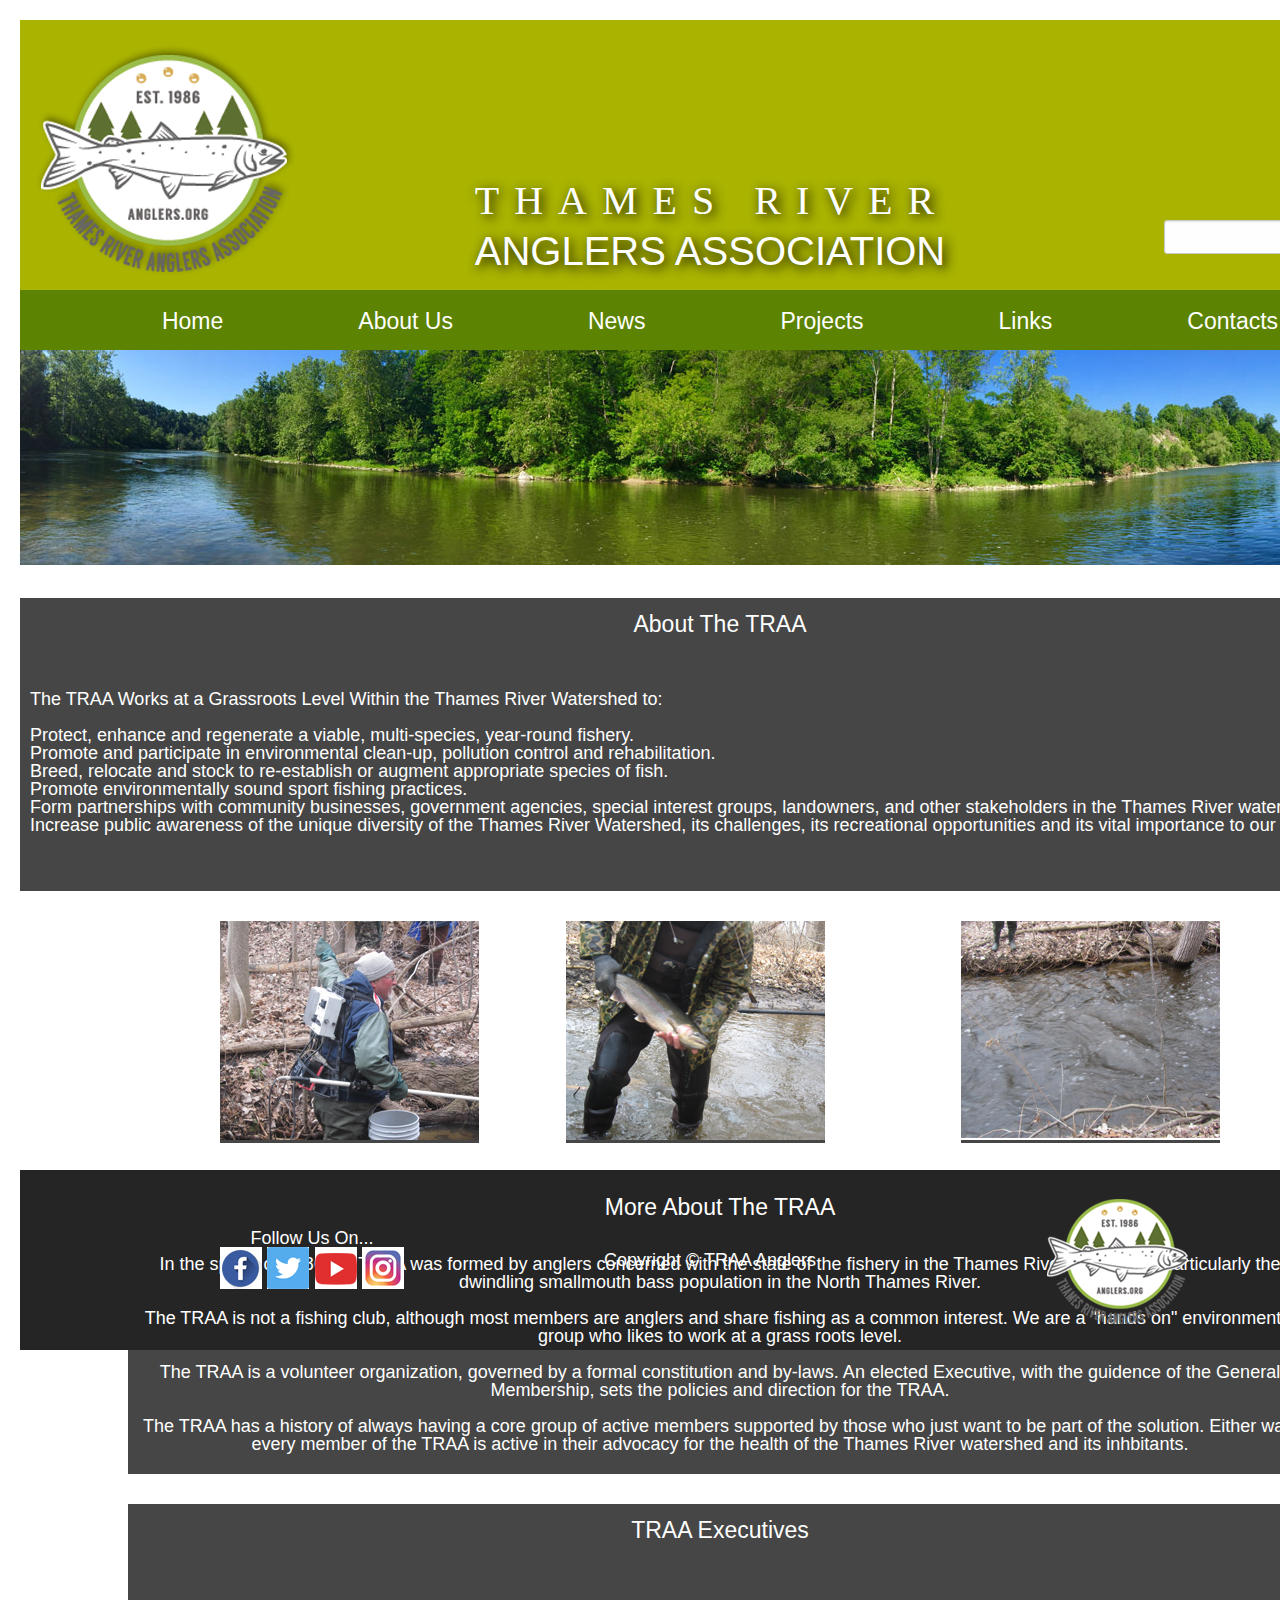
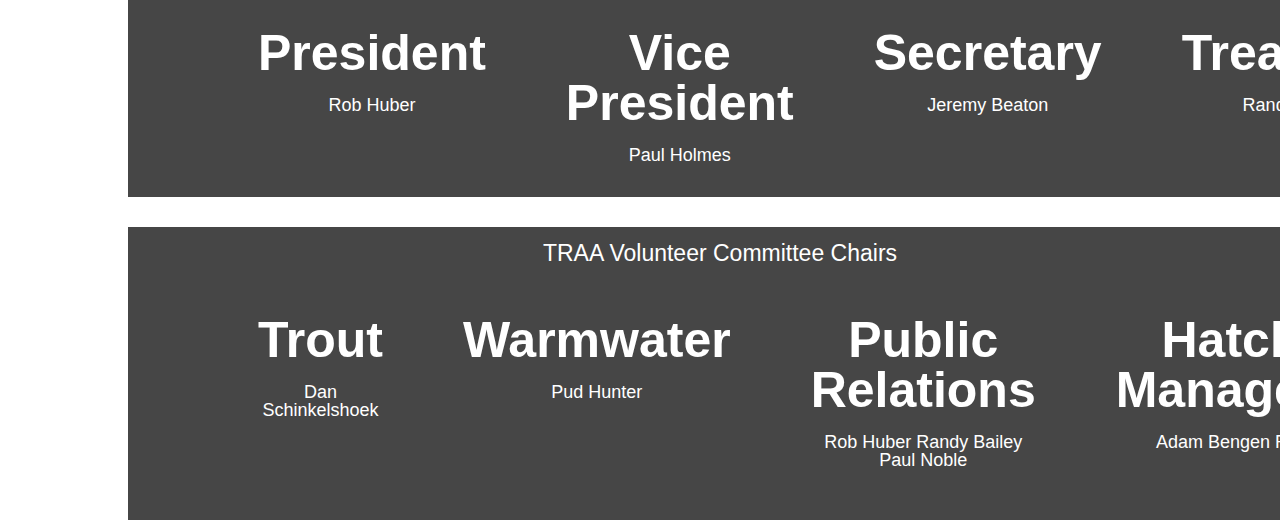
==== about.html @ a052905a "git commit" ====
<!DOCTYPE html>
<html lang="en">
<head>
	<meta charset="utf-8">
	<title>THAMES RIVER ANGLERS ASSOCIATION</title>
	<link rel="stylesheet" type="text/css" href="css/reset.css">
	<link rel="stylesheet" type="text/css" href="css/main.css">
</head>
<body>
	<h1 class="hidden">TRAA</h1>
	<div id="container">
		<header id="mainHeader">		  
			<div id="logoHeader">
				<img src="images/logo.png" alt="logo">
			</div><!-- end logoHeader -->
			<div id="titleBar">
				<h2><space class="thames">THAMES RIVER</space> <br> ANGLERS ASSOCIATION</h2>
			</div><!-- end logoHeader -->
			<form id="searchForm" action="search.php" method="get">
              <div id="searchCon">
                <input type="text">
                <input type="submit" value="search">
              </div>
            </form>          			
		</header><!-- end mainHeader -->

		<nav id="mainNav">
				<ul>
					<li><a href="index.html">Home</a></li>
					<li><a href="about.html">About Us</a></li>
					<li><a href="news.html">News</a></li>
					<li><a href="projects.html">Projects</a></li>
					<li><a href="links.html">Links</a></li>
					<li><a href="contact.html">Contacts</a></li>
				</ul>
			</nav><!-- end mainNav -->
			<div id="banner">
				<img src="images/banner.jpg" alt="banner">
			</div><!-- end banner -->

		<div id="about">
			<h2>About The TRAA</h2><br><br><br>
		    <p>The TRAA Works at a Grassroots Level Within the Thames River Watershed to:<br><br>

Protect, enhance and regenerate a viable, multi-species, year-round fishery.<br>
Promote and participate in environmental clean-up, pollution control and rehabilitation.<br>
Breed, relocate and stock to re-establish or augment appropriate species of fish.<br>
Promote environmentally sound sport fishing practices.<br>
Form partnerships with community businesses, government agencies, special interest groups, landowners, and other stakeholders in the Thames River watershed.<br>
Increase public awareness of the unique diversity of the Thames River Watershed, its challenges, its recreational opportunities and its vital importance to our community.</p>
		</div>

		<div id="photos">
			<section class="promoImg">
				<h2 class="hidden">Fish</h2>
				<img src="images/about1.jpg" alt="fish">
			</section>
			<section class="promoImg">
				<h2 class="hidden">Fish</h2>
				<img src="images/about2.jpg" alt="fish">
			</section>
			<section class="promoImgLast">
				<h2 class="hidden">Fish</h2>
				<img src="images/about3.jpg" alt="fish">
			</section>
		</div>

		<div id="moreAbout">
			<h2>More About The TRAA</h2><br><br>
			<p>In the spring of 1986 the TRAA was formed by anglers concerned with the state of the fishery in the Thames River watershed, particularly the dwindling smallmouth bass population in the North Thames River.<br><br>

The TRAA is not a fishing club, although most members are anglers and share fishing as a common interest. We are a "hands on" environmental group who likes to work at a grass roots level.<br><br>

The TRAA is a volunteer organization, governed by a formal constitution and by-laws. An elected Executive, with the guidence of the General Membership, sets the policies and direction for the TRAA.<br><br>

The TRAA has a history of always having a core group of active members supported by those who just want to be part of the solution. Either way, every member of the TRAA is active in their advocacy for the health of the Thames River watershed and its inhbitants.</p>
		</div>

		<div id="executives">
			<h2>TRAA Executives</h2><br><br>
			<section class="credentials">
				<h3 class="hidden">Executives Names</h3>
			<p><span>President</span><br><br>Rob Huber</p><br>
			<p><span>Vice President</span><br><br>Paul Holmes</p><br>
			<p><span>Secretary</span><br><br>Jeremy Beaton</p><br>
			<p><span>Treasurer</span><br><br>Randy Bailey</p><br>
			<p><span>Chairperson</span><br><br>Adam Bengen</p>
			</section>
		</div>

		<div id="volunteer">
			<h2>TRAA Volunteer Committee Chairs</h2>
			<section class="credentials">
				<h3 class="hidden">Volunteer Names</h3>
			<p><span>Trout</span><br><br>Dan Schinkelshoek</p><br>
			<p><span>Warmwater</span><br><br>Pud Hunter</p><br>
			<p><span>Public Relations</span><br><br>Rob Huber
Randy Bailey
Paul Noble</p><br>
			<p><span>Hatchery Management</span><br><br>Adam Bengen
Randy Bailey</p><br>
			<p><span>Habitat</span><br><br>Jeremy Beaton
Paul Holmes
Randy Bailey</p>
			</section>
		</div>

		

		    <div id="footer">
		    		<div id="follow"><p>Follow Us On...</p>
		    		<a href="#" class="icon"><img src="images/fb.jpg" alt="facebook"></a>
		    		<a href="#" class="icon"><img src="images/twitter.jpg" alt="twitter"></a>
		    		<a href="#" class="icon"><img src="images/youtube.jpg" alt="youtube"></a>
		    		<a href="#" class="icon"><img src="images/instagram.jpg" alt="instagram"></a>
		    	</div>
					<p>Copyright © TRAA Anglers</p>
				   <img src="images/footer logo.png" alt="logo footer">
		    </div>
	</div><!-- end container -->
<script src="js/main.js"></script>
</body>
</html>
---- css/main.css ----
@charset "utf-8";

.hidden{
	display: none;
}

p{
	text-align: center;
	font-weight: normal;	
	color: white;
	margin: 0 auto;
}

h2,h3{
	text-align: center;
	font-weight: normal;
	font-size: 23px;
    padding-top: 15px;	
	color: white;
	margin: 0 auto;
}
         
div,p,body,header,footer,section,article,nav{ 
	margin: 0; 
	padding: 0; 
}	

body {
	font-family: 'Arial', Helvetica, sans-serif;
	font-size: 18px;
	padding: 20px;
}


#container{
	width: 1400px;
	margin: 0 auto;
	
}

#mainHeader{
	display: flex;
	flex-direction: row;
	overflow: hidden;
	background-color: #a9b300;
}

#logoHeader{
	margin-top: 20px;
	width: 240px;	
	   
}

#titleBar{
	margin: 0 auto;
	margin-top: 140px;
}

#titleBar h2{
  color: white;
  text-shadow: 3px 3px 12px #000000;
  font-family: "Arial", Helvetica, sans-serif;
  font-size: 40px;
  line-height: 50px;  
  text-align: left;
}

.thames {
	letter-spacing: 15px;
	font-family: "Bradley Hand";
}


#searchForm
{
  margin-top: 200px;
}

#searchCon
{
  display: flex;
  flex-direction: row;
  justify-content: center;
}

#mainHeader input[type=text]
{
  display: block;
  width: 150px;
  height: 30px;
  border: 1px solid #cacaca;
  border-radius: 3px 0px 0px 3px;
  background-color: #fefefe;
  color: #0a0a0a;
  box-shadow: inset 0 1px 2px rgba(10,10,10,0.1);
}

#mainHeader input[type=submit]
{
  height: 35px;
  width: 100px;
  border-radius: 0px 3px 3px 0px;
  text-align: center;
  background-color: #8fa771;
  color: #fefefe;
  border: 0;
}

#Head{
	
}

#mainNav{
	width: 1400px;	
	display: flex;
	justify-content: space-evenly;
	background-color: #5c8301;	
	display: flex;
    margin-right: 20px;
    height: 40px;
    padding-top: 20px;
}

#mainNav ul {
	list-style-type: none;
	padding: 0;
	margin-left: 130px;
}

#mainNav ul li{
	display: inline; 
	margin-right: 130px;
}

#mainNav ul li a{
	font-size: 23px;
	color: #fff;
	text-decoration: none;
}

#mainNav ul li a:hover {
	background-color: #d5e9f2;
}

#banner{
      
}

#banner p{
	line-height: 215px;
}

#welcomeText{
	background-color: #5c8301;
	width: 1183px;
	height: 265px;	
	margin: 0 auto;    													                                                                                                                                                                               
	margin-top: 30px;
	margin-right: 108.5px;
	margin-left: 108.5px; 	
	text-align: center;
	margin-bottom: 30px;
}

#welcomeText h2{
	padding-top: 30px;
	font-weight: bold;
	font-size: 24px;
}

#welcomeText p{
	padding-top: 30px;
	line-height: 40px;
}

b{
	font-size: 22px;
}

#trout{
	margin-top: 30px;
	display: flex;
	flex-direction: row;
	justify-content: space-between;
}

#img{    
    margin-left: 20px;
}

#troutHatchery{
	background-color: #5c8301;
	width: 1050px;
	height: 291px;	
	margin-right: 34px;
}

#troutHatchery h2{
	background-color: #344903;
}

#troutHatchery p{
	margin-top: 10px;
	margin-left: 10px;
	margin-right: 10px;
	text-align: left;
	line-height: 30px;
}

#local {
	display: flex;
	flex-direction: column;
    margin-top: 30px;
	margin-right: 35px;
}

.localTitle{
	background-color: #276e78

}

#slides{
	display: flex;
	flex-direction: row;
	height: 491px;	
}

.melchersCon{
	background-color: #5f742e;

}

.guillevinCon{
	background-color: #508f8f;
	
}

.mumaCon{
	background-color: #999900;
		
}

.TryCon{
	background-color: #774a33;
	
}

.AnglingSportsCon{
	background-color: #573c8e;
	
}


#local p{
	margin-top: 20px;
	padding: 10px;
	text-align: left;
	line-height: 26px;
}


.image {
	text-align: center;
}


#announcements {
	display: flex;
	flex-direction: row;
	margin-right: 122px;
	margin-left: 122px;
	margin-top: 30px;
	height: 296px;
}

#membership{
	width: 537px;
	margin-right: 80px;
	background-color: #0076a3;
}

#announcements h2{
	line-height: 100px;
	background-color: #7e3b2e;
}

#announcements p{
	line-height: 30px;
	margin-top: 50px;
}

#membership p{
	line-height: 40px;
}

#fund{
	width: 537px;
	background-color: #0076a3;
}

span{
	font-size: 50px;
}


button{	
	margin-top: 7px;
	line-height: 30px;
	background-color: blue;
	color: white;
	border: none;
}

#footer{
	display: flex;
	align-items: center;
	justify-content: space-evenly;
	margin-top: 50px;
	background-color: #252525;
}



#about {
	width: 1400px;
	background-color: #464646;
	margin-top: 30px;
    height: 293px;
}

#about p{
     text-align: left;
     margin-left: 10px;
     margin-right: 10px;
}

#about h2{
     color: white;
     text-align: center;
     margin-top:30px;
     font-size: 23px;
}


#photos{
	margin-top: 30px;
	margin-right: 200px;
	margin-left: 113px;
}

.promoImg{
	width: 259px;
	background-color: #464646;
	float: left;
	margin-left: 87px;
}

.promoImgLast{
	width: 259px;
	background-color: #464646;
    float: right;
    }

.promoImg p{
	line-height: 219px;
}

.promoImgLast p{
	line-height: 219px;
}

#moreAbout {
	width: 1184px;
	height: 293px;
	background-color: #464646;
	margin-top: 290px;
    margin-right: 108px;
    margin-left: 108px;
}

#executives {
	width: 1184px;
	height: 293px;
	background-color: #464646;
	margin-top: 30px;
    margin-right: 108px;
    margin-left: 108px;
}

#executives p{
	text-align: center;
}

#volunteer {
	width: 1184px;
	height: 293px;
	background-color: #464646;
	margin-top: 30px;
    margin-right: 108px;
    margin-left: 108px;
    margin-bottom: -1000px;
}


span{
	font-weight: bold;
	
}

.credentials{
display: flex;
flex-direction: row;
margin: 50px;
padding-left: 80px;
}

.credentials p{
margin-right: 80px;
}

#projects{
	width: 1340px;
	background-color: #5c8301;
	height: 230px;
	margin: 0 auto;
	margin-top: 30px;
	margin-bottom: 30px;
}

#projects h2{
	margin-bottom: 30px;
	background-color: #344903;
}

#rows{
	width: 1340px;
	background-color: #5c8301;
	height: 450px;
	margin: 0 auto;
	display: flex;
	flex-direction: row;	
}

#rows h2{
background-color: #344903;
}

#rows p{
	text-align: left;
}

#projects p{
      margin: 20px;
      text-align: left;
      line-height: 26px;
}

.hands{
	font-weight: bold;
	font-style: italic;
}


.projLeft, .projRight{
	margin-bottom: 20px;
}

#contactBox{
	width: 1020px;
	height: 600px;
	background-color: #464646;
	margin: 0 auto;
	margin-top: 30px;
	margin-bottom: -1270px;
}

#contactForm{
display: flex;
	flex-direction: column;
	margin-top: 30px;
	margin-left: 250px;
}

label{
	color: white;
	font-size: 20px;
	margin-bottom: 10px;
}

input,textarea{
	width: 500px;
	margin-bottom: 20px;
}

input{
	line-height: 30px;
}

#submit
{
	background-color: blue;
	border: 1px solid #330500;
	width: 90px;
	height: 40px;
	font-size: 14px;
	display: block;
	text-align: center;
	margin-top: 5px;
	color: #FFF;
	padding-left: 10px;
	padding-right: 10px;
	padding-top: 5px;
	padding-bottom: 5px;
}

#news{
	width: 1340px;
	height: 1000px;
	margin: 0 auto;
	background-color: #464646;
	margin-top: 30px;
	margin-bottom: -1250px;
}

#links{
	width: 1340px;
	height: 1000px;
	margin: 0 auto;
	background-color: #464646;
	margin-top: 30px;
	margin-bottom: -1250px;
}

#links p{
	line-height: 20px;
}

#links h3{
	padding: 20px;
	text-align: left;
}

#links p{
	text-align: left;
	padding: 20px;	
}

.links{
	color: pink;
}

#news p{
	line-height: 22px;
	text-align: left;
	padding: 20px;
}

#news h3{
	margin-top: 10px;
}
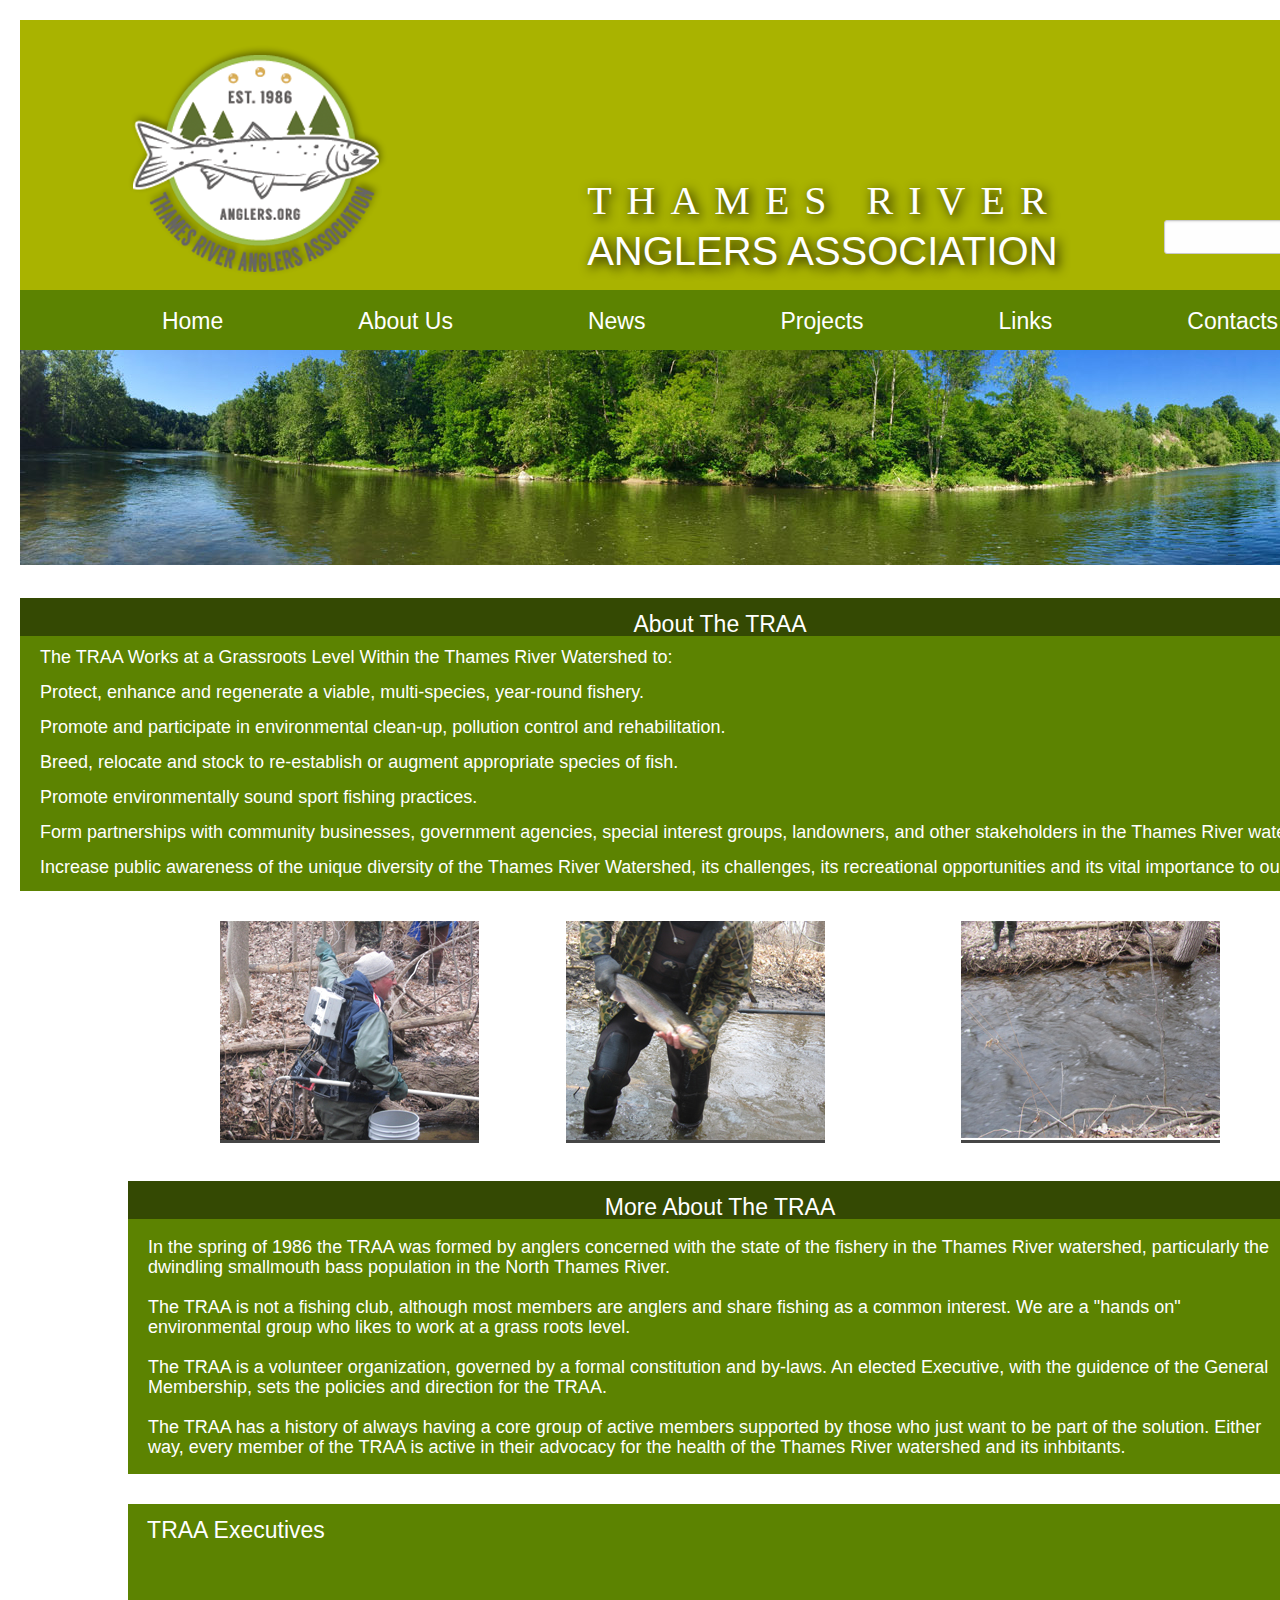
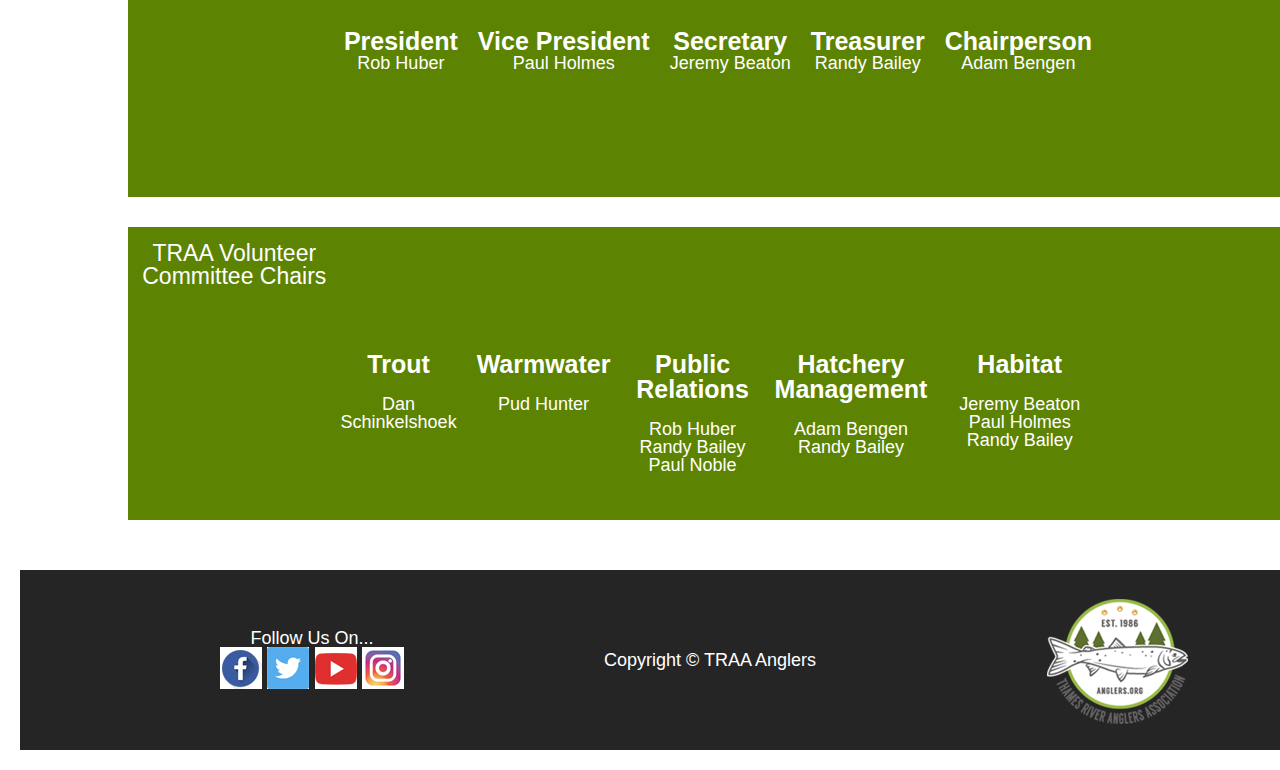
==== commit df04065b: "git commit" ====
--- a/about.html
+++ b/about.html
@@ -40,8 +40,7 @@
 
 		<div id="about">
 			<h2>About The TRAA</h2><br><br><br>
-		    <p>The TRAA Works at a Grassroots Level Within the Thames River Watershed to:<br><br>
-
+		    <p>The TRAA Works at a Grassroots Level Within the Thames River Watershed to:<br>
 Protect, enhance and regenerate a viable, multi-species, year-round fishery.<br>
 Promote and participate in environmental clean-up, pollution control and rehabilitation.<br>
 Breed, relocate and stock to re-establish or augment appropriate species of fish.<br>
@@ -66,7 +65,7 @@
 		</div>
 
 		<div id="moreAbout">
-			<h2>More About The TRAA</h2><br><br>
+			<h2>More About The TRAA</h2><br>
 			<p>In the spring of 1986 the TRAA was formed by anglers concerned with the state of the fishery in the Thames River watershed, particularly the dwindling smallmouth bass population in the North Thames River.<br><br>
 
 The TRAA is not a fishing club, although most members are anglers and share fishing as a common interest. We are a "hands on" environmental group who likes to work at a grass roots level.<br><br>
@@ -80,11 +79,11 @@
 			<h2>TRAA Executives</h2><br><br>
 			<section class="credentials">
 				<h3 class="hidden">Executives Names</h3>
-			<p><span>President</span><br><br>Rob Huber</p><br>
-			<p><span>Vice President</span><br><br>Paul Holmes</p><br>
-			<p><span>Secretary</span><br><br>Jeremy Beaton</p><br>
-			<p><span>Treasurer</span><br><br>Randy Bailey</p><br>
-			<p><span>Chairperson</span><br><br>Adam Bengen</p>
+			<p><span>President</span><br>Rob Huber</p><br>
+			<p><span>Vice President</span><br>Paul Holmes</p><br>
+			<p><span>Secretary</span><br>Jeremy Beaton</p><br>
+			<p><span>Treasurer</span><br>Randy Bailey</p><br>
+			<p><span>Chairperson</span><br>Adam Bengen</p>
 			</section>
 		</div>
 
--- a/css/main.css
+++ b/css/main.css
@@ -1,444 +1,672 @@
- @charset "utf-8";
+@charset "utf-8";
 
 .hidden{
-	display: none;
+display: none;
 }
 
 p{
-	text-align: center;
-	font-weight: normal;	
-	color: white;
-	margin: 0 auto;
+text-align: center;
+font-weight: normal; 
+color: white;
+margin: 0 auto;
 }
 
 h2,h3{
-	text-align: center;
-	font-weight: normal;
-	font-size: 23px;
-    padding-top: 15px;	
-	color: white;
-	margin: 0 auto;
-}
-         
+text-align: center;
+font-weight: normal;
+font-size: 23px;
+padding-top: 15px; 
+color: white;
+margin: 0 auto;
+}
+
 div,p,body,header,footer,section,article,nav{ 
-	margin: 0; 
-	padding: 0; 
-}	
+margin: 0; 
+padding: 0; 
+}
 
 body {
-	font-family: 'Arial', Helvetica, sans-serif;
-	font-size: 18px;
-	padding: 20px;
-}
-
+font-family: 'Arial', Helvetica, sans-serif;
+font-size: 18px;
+padding: 20px;
+}
 
 #container{
-	width: 1400px;
-	margin: 0 auto;
-	
+width: 400px;
+margin: 0 auto;
+
 }
 
 #mainHeader{
-	display: flex;
-	flex-direction: row;
-	overflow: hidden;
-	background-color: #a9b300;
+display: flex;
+flex-direction: column;
+background-color: #a9b300;
 }
 
 #logoHeader{
-	margin-top: 20px;
-	width: 240px;	
-	   
+margin: 0 auto;
+padding-right: 50px;
+width: 240px; 
+
 }
 
 #titleBar{
-	margin: 0 auto;
-	margin-top: 140px;
+margin: 0 auto;
+padding-right: 10px;
 }
 
 #titleBar h2{
-  color: white;
-  text-shadow: 3px 3px 12px #000000;
-  font-family: "Arial", Helvetica, sans-serif;
-  font-size: 40px;
-  line-height: 50px;  
-  text-align: left;
+color: white;
+text-shadow: 3px 3px 12px #000000;
+font-family: "Arial", Helvetica, sans-serif;
+font-size: 27px;
+line-height: 30px; 
+text-align: center;
 }
 
 .thames {
-	letter-spacing: 15px;
-	font-family: "Bradley Hand";
-}
-
+letter-spacing: 5px;
+font-family: "Bradley Hand";
+}
+
+#burgerCon
+{
+display: flex;
+flex-direction: column;
+}
+
+#welcomeText{
+background-color: #5c8301;
+width: 400px; 
+margin: 0 auto; 
+margin-top: 30px;
+margin-right: 5px;
+margin-left: 5px; 
+text-align: center;
+margin-bottom: 30px;
+}
+
+#welcomeText h2{
+padding-top: 30px;
+font-weight: bold;
+font-size: 24px;
+}
+
+#welcomeText p{
+padding: 30px;
+line-height: 40px;
+}
+
+#trout{
+margin-top: 30px;
+display: flex;
+flex-direction: column;
+}
+
+#img{ 
+margin: 0 auto;
+margin-bottom: 20px;
+}
+
+#troutHatchery{
+background-color: #5c8301;
+}
+
+#troutHatchery h2{
+background-color: #344903;
+padding-bottom: 10px;
+}
+
+#troutHatchery p{
+padding: 10px;
+margin-top: 10px;
+margin-left: 10px;
+margin-right: 10px;
+text-align: left;
+line-height: 30px;
+}
 
 #searchForm
 {
-  margin-top: 200px;
+margin-top: 20px;
 }
 
 #searchCon
 {
-  display: flex;
-  flex-direction: row;
-  justify-content: center;
+display: flex;
+flex-direction: row;
+justify-content: center;
 }
 
 #mainHeader input[type=text]
 {
-  display: block;
-  width: 150px;
-  height: 30px;
-  border: 1px solid #cacaca;
-  border-radius: 3px 0px 0px 3px;
-  background-color: #fefefe;
-  color: #0a0a0a;
-  box-shadow: inset 0 1px 2px rgba(10,10,10,0.1);
+display: block;
+width: 150px;
+height: 30px;
+border: 1px solid #cacaca;
+border-radius: 3px 0px 0px 3px;
+background-color: #fefefe;
+color: #0a0a0a;
+box-shadow: inset 0 1px 2px rgba(10,10,10,0.1);
 }
 
 #mainHeader input[type=submit]
 {
-  height: 35px;
-  width: 100px;
-  border-radius: 0px 3px 3px 0px;
-  text-align: center;
-  background-color: #8fa771;
-  color: #fefefe;
-  border: 0;
+height: 35px;
+width: 100px;
+border-radius: 0px 3px 3px 0px;
+text-align: center;
+background-color: #8fa771;
+color: #fefefe;
+border: 0;
+}
+
+@media screen and (min-width: 1200px){
+
+#container {
+
+width: 1400px;
+margin: 0 auto;
+
+}
+
+#button{
+display: none;
+}
+
+#mainHeader{
+display: flex;
+flex-direction: row;
+overflow: hidden;
+background-color: #a9b300;
+}
+
+#logoHeader{
+margin-top: 20px;
+width: 240px; 
+
+}
+
+#titleBar{
+margin: 0 auto;
+margin-top: 140px; 
+}
+
+#titleBar h2{
+color: white;
+text-shadow: 3px 3px 12px #000000;
+font-family: "Arial", Helvetica, sans-serif;
+font-size: 40px;
+line-height: 50px; 
+text-align: left;
+position: relative;
+animation-name: rise;
+animation-duration: 4s;
+}
+
+@keyframes rise {
+0% {color:white; opacity: 0; left:0px; top:-100px;}
+25% {color:white; opacity: 0.3; left:0px; top:-100px;}
+50% {color:white; opacity: 0.5; left:0px; top:-100px;}
+75% {color:white; opacity: 0.8; left:0px; top:-100px;}
+100% {color:white; opacity: 1; left:0px; top:0px;}
+}
+
+.thames {
+letter-spacing: 15px;
+font-family: "Bradley Hand";
+}
+
+#searchForm
+{
+margin-top: 200px;
+}
+
+#searchCon
+{
+display: flex;
+flex-direction: row;
+justify-content: center;
+}
+
+#mainHeader input[type=text]
+{
+display: block;
+width: 150px;
+height: 30px;
+border: 1px solid #cacaca;
+border-radius: 3px 0px 0px 3px;
+background-color: #fefefe;
+color: #0a0a0a;
+box-shadow: inset 0 1px 2px rgba(10,10,10,0.1);
+}
+
+#mainHeader input[type=submit]
+{
+height: 35px;
+width: 100px;
+border-radius: 0px 3px 3px 0px;
+text-align: center;
+background-color: #8fa771;
+color: #fefefe;
+border: 0;
 }
 
 #Head{
-	
+
 }
 
 #mainNav{
-	width: 1400px;	
-	display: flex;
-	justify-content: space-evenly;
-	background-color: #5c8301;	
-	display: flex;
-    margin-right: 20px;
-    height: 40px;
-    padding-top: 20px;
+width: 1400px; 
+display: flex;
+justify-content: space-evenly;
+background-color: #5c8301; 
+display: flex;
+margin-right: 20px;
+height: 40px;
+padding-top: 20px;
 }
 
 #mainNav ul {
-	list-style-type: none;
-	padding: 0;
-	margin-left: 130px;
+list-style-type: none;
+padding: 0;
+margin-left: 130px;
 }
 
 #mainNav ul li{
-	display: inline; 
-	margin-right: 130px;
+display: inline; 
+margin-right: 130px;
 }
 
 #mainNav ul li a{
-	font-size: 23px;
-	color: #fff;
-	text-decoration: none;
+font-size: 23px;
+color: #fff;
+text-decoration: none;
 }
 
 #mainNav ul li a:hover {
-	background-color: #d5e9f2;
-}
-
-#banner{
-      
+background-color: #d5e9f2;
+}
+
+.smallBanImg{
+display: none;
 }
 
 #banner p{
-	line-height: 215px;
+line-height: 215px;
 }
 
 #welcomeText{
-	background-color: #5c8301;
-	width: 1183px;
-	height: 265px;	
-	margin: 0 auto;    													                                                                                                                                                                               
-	margin-top: 30px;
-	margin-right: 108.5px;
-	margin-left: 108.5px; 	
-	text-align: center;
-	margin-bottom: 30px;
+background-color: #5c8301;
+width: 1183px;
+height: 265px; 
+margin: 0 auto; 
+margin-top: 30px;
+margin-right: 108.5px;
+margin-left: 108.5px; 
+text-align: center;
+margin-bottom: 30px;
 }
 
 #welcomeText h2{
-	padding-top: 30px;
-	font-weight: bold;
-	font-size: 24px;
+padding-top: 30px;
+font-weight: bold;
+font-size: 24px;
+position: relative;
+animation-name: animate;
+animation-duration: 4s;
+}
+
+@keyframes animate {
+0% {color:white; opacity: 0; left: -200px; top: 0px;}
+25% {color:white; opacity: 0.3; left: -200px; top:0px;}
+50% {color:white; opacity: 0.5; left: 0px; top: 0px;}
+75% {color:white; opacity: 0.8; left: 0px; top: 0px;}
+100% {color:white; opacity: 1; left: 0px; top: 0px;}
 }
 
 #welcomeText p{
-	padding-top: 30px;
-	line-height: 40px;
+padding-top: 30px;
+line-height: 40px;
+position: relative;
+animation-name: move;
+animation-duration: 4s;
+}
+
+@keyframes move {
+0% {color:white; opacity: 0; left: 0px; top: 100px;}
+25% {color:white; opacity: 0; left: 0px; top:100px;}
+50% {color:white; opacity: 0; left: 0px; top: 100px;}
+75% {color:white; opacity: 0; left: 0px; top: 100px;}
+100% {color:white; opacity: 1; left: 0px; top: 0px;}
 }
 
 b{
-	font-size: 22px;
+font-size: 22px;
 }
 
 #trout{
-	margin-top: 30px;
-	display: flex;
-	flex-direction: row;
-	justify-content: space-between;
-}
-
-#img{    
-    margin-left: 20px;
+margin-top: 30px;
+display: flex;
+flex-direction: row;
+justify-content: space-between;
+}
+
+#img{ 
+margin-left: 20px;
 }
 
 #troutHatchery{
-	background-color: #5c8301;
-	width: 1050px;
-	height: 291px;	
-	margin-right: 34px;
+background-color: #5c8301;
+width: 1050px;
+height: 291px; 
+margin-right: 34px;
 }
 
 #troutHatchery h2{
-	background-color: #344903;
+background-color: #344903;
 }
 
 #troutHatchery p{
-	margin-top: 10px;
-	margin-left: 10px;
-	margin-right: 10px;
-	text-align: left;
-	line-height: 30px;
+margin-top: 10px;
+margin-left: 10px;
+margin-right: 10px;
+text-align: left;
+line-height: 30px;
 }
 
 #local {
-	display: flex;
-	flex-direction: column;
-    margin-top: 30px;
-	margin-right: 35px;
+display: flex;
+flex-direction: column;
+margin-top: 30px;
+margin-right: 35px;
 }
 
 .localTitle{
-	background-color: #276e78
-
+background-color: #276e78;
+width: 1365px;
+height: 25px;
 }
 
 #slides{
-	display: flex;
-	flex-direction: row;
-	height: 491px;	
+display: flex;
+flex-direction: row;
+height: 491px; 
 }
 
 .melchersCon{
-	background-color: #5f742e;
+background-color: #5f742e;
 
 }
 
 .guillevinCon{
-	background-color: #508f8f;
-	
+background-color: #508f8f;
+
 }
 
 .mumaCon{
-	background-color: #999900;
-		
+background-color: #999900;
+
 }
 
 .TryCon{
-	background-color: #774a33;
-	
+background-color: #774a33;
+
 }
 
 .AnglingSportsCon{
-	background-color: #573c8e;
-	
-}
-
+background-color: #573c8e;
+
+}
 
 #local p{
-	margin-top: 20px;
-	padding: 10px;
-	text-align: left;
-	line-height: 26px;
-}
-
+margin-top: 20px;
+padding: 10px;
+text-align: left;
+line-height: 26px;
+}
 
 .image {
-	text-align: center;
-}
-
+text-align: center;
+}
 
 #announcements {
-	display: flex;
-	flex-direction: row;
-	margin-right: 122px;
-	margin-left: 122px;
-	margin-top: 30px;
-	height: 296px;
+display: flex;
+flex-direction: row;
+margin-right: 122px;
+margin-left: 122px;
+margin-top: 30px;
+height: 296px;
 }
 
 #membership{
-	width: 537px;
-	margin-right: 80px;
-	background-color: #0076a3;
+width: 537px;
+margin-right: 80px;
+background-color: #0076a3;
 }
 
 #announcements h2{
-	line-height: 100px;
-	background-color: #7e3b2e;
+line-height: 100px;
+background-color: #7e3b2e;
 }
 
 #announcements p{
-	line-height: 30px;
-	margin-top: 50px;
+line-height: 30px;
+margin-top: 50px;
 }
 
 #membership p{
-	line-height: 40px;
+line-height: 40px;
 }
 
 #fund{
-	width: 537px;
-	background-color: #0076a3;
+width: 537px;
+background-color: #0076a3;
 }
 
 span{
-	font-size: 50px;
-}
-
-
-button{	
-	margin-top: 7px;
-	line-height: 30px;
-	background-color: blue;
-	color: white;
-	border: none;
+font-size: 50px;
+}
+
+button{ 
+margin-top: 7px;
+line-height: 30px;
+background-color: blue;
+color: white;
+border: none;
 }
 
 #footer{
-	display: flex;
-	align-items: center;
-	justify-content: space-evenly;
-	margin-top: 50px;
-	background-color: #252525;
-}
-
-
+display: flex;
+align-items: center;
+justify-content: space-evenly;
+margin-top: 50px;
+background-color: #252525;
+}
 
 #about {
-	width: 1400px;
-	background-color: #464646;
-	margin-top: 30px;
-    height: 293px;
+
+width: 1400px;
+background-color: #5c8301;
+margin-top: 30px;
+height: 293px;
 }
 
 #about p{
-     text-align: left;
-     margin-left: 10px;
-     margin-right: 10px;
+line-height: 35px;
+text-align: left;
+margin-left: 20px;
+margin-right: 10px;
+margin-top: -50px;
 }
 
 #about h2{
-     color: white;
-     text-align: center;
-     margin-top:30px;
-     font-size: 23px;
-}
-
+color: white;
+background-color: #344903;
+text-align: center;
+margin-top: 20px;
+font-size: 23px;
+}
 
 #photos{
-	margin-top: 30px;
-	margin-right: 200px;
-	margin-left: 113px;
+margin-top: 30px;
+margin-right: 200px;
+margin-left: 113px;
 }
 
 .promoImg{
-	width: 259px;
-	background-color: #464646;
-	float: left;
-	margin-left: 87px;
+width: 259px;
+background-color: #464646;
+float: left;
+margin-left: 87px;
 }
 
 .promoImgLast{
-	width: 259px;
-	background-color: #464646;
-    float: right;
-    }
+width: 259px;
+background-color: #464646;
+float: right;
+}
 
 .promoImg p{
-	line-height: 219px;
+line-height: 219px;
 }
 
 .promoImgLast p{
-	line-height: 219px;
+line-height: 219px;
 }
 
 #moreAbout {
-	width: 1184px;
-	height: 293px;
-	background-color: #464646;
-	margin-top: 290px;
-    margin-right: 108px;
-    margin-left: 108px;
+width: 1184px;
+height: 293px;
+background-color: #5c8301;
+margin-top: 290px;
+margin-right: 108px;
+margin-left: 108px;
+}
+
+#moreAbout p{
+text-align: left;
+line-height: 20px;
+margin-right: 20px;
+margin-left: 20px;
+}
+
+#moreAbout h2{
+background-color: #344903;
 }
 
 #executives {
-	width: 1184px;
-	height: 293px;
-	background-color: #464646;
-	margin-top: 30px;
-    margin-right: 108px;
-    margin-left: 108px;
+width: 1184px;
+height: 293px;
+display: flex;
+flex-direction: row;
+background-color: #5c8301;
+margin-top: 30px;
+margin-right: 108px;
+margin-left: 108px;
+}
+
+#execTitle{
+width: 310px;
+background-color: #344903;
+
+}
+
+#execTitle h2{
+margin-top: 100px;
+margin-left: 05px;
+
 }
 
 #executives p{
-	text-align: center;
+text-align: center;
 }
 
 #volunteer {
-	width: 1184px;
-	height: 293px;
-	background-color: #464646;
-	margin-top: 30px;
-    margin-right: 108px;
-    margin-left: 108px;
-    margin-bottom: -1000px;
-}
-
+display: flex;
+flex-direction: row;
+width: 1184px;
+height: 293px;
+background-color: #5c8301;
+margin-top: 30px;
+margin-right: 108px;
+margin-left: 108px;
+}
+
+#volunTitle{
+width: 310px;
+background-color: #344903;
+
+}
+
+#volunTitle h2{
+margin-top: 100px;
+margin-left: 05px;
+
+}
 
 span{
-	font-weight: bold;
-	
+font-weight: bold;
+font-size: 25px;
 }
 
 .credentials{
 display: flex;
 flex-direction: row;
-margin: 50px;
-padding-left: 80px;
+margin-top: 125px;
+padding-right: 200px;
 }
 
 .credentials p{
-margin-right: 80px;
+margin-right: 20px;
+text-align: center;
+}
+
+#ourProjTile{
+width: 1400px;
+background: linear-gradient(to right, #344903 0%, #fff 100%);
+margin-top: 30px;
 }
 
 #projects{
-	width: 1340px;
-	background-color: #5c8301;
-	height: 230px;
-	margin: 0 auto;
-	margin-top: 30px;
-	margin-bottom: 30px;
-}
-
-#projects h2{
-	margin-bottom: 30px;
-	background-color: #344903;
+width: 1340px;
+background-color: #5c8301;
+height: 230px;
+margin: 0 auto;
+margin-top: 30px;
+margin-bottom: 30px;
+}
+
+#currentProjects{
+width: 665px;
+background-color: #5c8301;
+}
+
+#currentProjects h3{
+text-align: left;
+background-color: #a39a0d;
+margin-bottom: 10px;
+}
+
+#oldProjects h3{
+text-align: left;
+background-color: #a39a0d;
+margin-bottom: 10px;
+
+}
+
+#oldProjects{
+width: 665px;
+background-color: #5c8301;
 }
 
 #rows{
-	width: 1340px;
-	background-color: #5c8301;
-	height: 450px;
-	margin: 0 auto;
-	display: flex;
-	flex-direction: row;	
+width: 1340px; 
+height: 450px;
+margin: 0 auto;
+display: flex;
+flex-direction: row; 
+justify-content: space-between;
 }
 
 #rows h2{
@@ -446,115 +674,280 @@
 }
 
 #rows p{
-	text-align: left;
+text-align: left;
 }
 
 #projects p{
-      margin: 20px;
-      text-align: left;
-      line-height: 26px;
+margin: 20px;
+text-align: left;
+line-height: 26px;
 }
 
 .hands{
-	font-weight: bold;
-	font-style: italic;
-}
-
+font-weight: bold;
+font-style: italic;
+}
 
 .projLeft, .projRight{
-	margin-bottom: 20px;
+margin-bottom: 20px;
 }
 
 #contactBox{
-	width: 1020px;
-	height: 600px;
-	background-color: #464646;
-	margin: 0 auto;
-	margin-top: 30px;
-	margin-bottom: -1270px;
+display: flex;
+flex-direction: column;
+margin-top: 25px; 
+height: 470px;
+}
+
+#contactBox h2{
+background-color: #344903;
+width: 1020px;
+padding-bottom: 10px; 
 }
 
 #contactForm{
-display: flex;
-	flex-direction: column;
-	margin-top: 30px;
-	margin-left: 250px;
+width: 1020px;
+
+background-color: #5c8301;
+margin: 0 auto;
+padding-top: 30px;
+}
+
+.text{
+display: flex;
+justify-content: space-between;
+margin-right: 150px;
+margin-left: 150px;
 }
 
 label{
-	color: white;
-	font-size: 20px;
-	margin-bottom: 10px;
+color: white;
+font-size: 20px;
+text-align: left;
 }
 
 input,textarea{
-	width: 500px;
-	margin-bottom: 20px;
+width: 500px;
+margin-bottom: 20px;
 }
 
 input{
-	line-height: 30px;
+line-height: 30px; 
+}
+
+#traaMeet{
+width: 1020px;
+background-color: #5c8301;
+margin: 0 auto;
+}
+
+#traaMeet h2, h3{
+text-align: left;
+padding-left: 50px; 
+background-color: #344903;
+}
+
+#traaMeet h3{
+padding-bottom: 20px;
+}
+
+#traaMeet p{
+line-height: 35px;
+padding: 20px;
+text-align: left;
 }
 
 #submit
 {
-	background-color: blue;
-	border: 1px solid #330500;
-	width: 90px;
-	height: 40px;
-	font-size: 14px;
-	display: block;
+background-color: blue;
+border: 1px solid #330500;
+width: 90px;
+height: 40px;
+font-size: 14px;
+display: block;
+text-align: center;
+margin-left: 780px;
+margin-top: 5px;
+color: #FFF;
+padding-left: 10px;
+padding-right: 10px;
+padding-top: 5px;
+padding-bottom: 5px;
+}
+
+#news{
+width: 1340px;
+height: 1000px;
+margin: 0 auto;
+background-color: #5c8301;
+margin-top: 30px;
+}
+
+#links{
+width: 1340px;
+height: 1000px;
+margin: 0 auto;
+background-color: #464646;
+margin-top: 30px;
+}
+
+#links p{
+line-height: 20px;
+}
+
+#links h3{
+padding: 20px;
+text-align: left;
+}
+
+#links p{
+text-align: left;
+padding: 20px; 
+}
+
+.links{
+color: pink;
+}
+
+#news p{
+line-height: 22px;
+text-align: left;
+padding: 20px;
+}
+
+#news h2{
+background: linear-gradient(to right, #a9b300 0%, #fff 100%); 
+padding-bottom: 10px; 
+margin-bottom: -17px;
+}
+
+#news h3{ 
+padding-bottom: 10px; 
+}
+
+.merch{
+	margin:0px 30px;
 	text-align: center;
-	margin-top: 5px;
-	color: #FFF;
-	padding-left: 10px;
-	padding-right: 10px;
-	padding-top: 5px;
-	padding-bottom: 5px;
-}
-
-#news{
+	background-color: #5c8301;
+}
+
+.merch img{
+	width: 230px;
+}
+
+}
+
+.gallerymain{
+	margin: 10px 80px; 
+	text-align: center;
+}
+
+.gallerymain img{
+	padding: 5px;
+	filter: grayscale(100%);
+	transition: 1s;
+}
+
+.gallerymain img:hover{
+	filter: grayscale(0);
+	transform: scale(1.1);
+}
+
+
+.gallery{
+	margin: 10px 50px;
+	text-align: center;
+
+}
+
+.gallery img{
+	width: 230px;
+	padding: 5px;
+	filter: grayscale(100%);
+	transition: 1s;
+}
+
+.gallery img:hover{
+	filter: grayscale(0);
+	transform: scale(1.1);
+}
+
+.more_info{
+width: 1340px;
+height: 1100px;
+margin: 0 auto;
+background-color: #5c8301;
+margin-top: 30px;
+}
+
+.more_info p{
+	text-align: left;
+	font-size: 17px;
+	padding: 10px;
+}
+
+.more_info h4{
+	text-align: center;
+	font-size: 35px;
+	font-weight: bold;
+	color: white;
+}
+
+.more_info h2{
+	background: linear-gradient(to right, #a9b300 0%, #fff 100%); 
+	padding-bottom: 10px; 
+	margin-bottom: -17px;
+}
+
+.more_info h3{
+	padding: 5px;
+}
+
+.submission{
 	width: 1340px;
-	height: 1000px;
+	height: 900px;
 	margin: 0 auto;
-	background-color: #464646;
+	background-color: #5c8301;
 	margin-top: 30px;
-	margin-bottom: -1250px;
-}
-
-#links{
+}
+
+.submission h4{
+	text-align: center;
+	font-size: 70px;
+	font-weight: bold;
+	color: white;
+}
+
+.submission h2{
 	width: 1340px;
-	height: 1000px;
+	height: 30px;
+	background-color: #344903;
+}
+
+.submission p{
+	font-size: 55px;
+	text-align: center;
+}
+
+.TRAA_MEETING{
+	width: 1340px;
+	height: 900px;
 	margin: 0 auto;
-	background-color: #464646;
+	background-color: #5c8301;
 	margin-top: 30px;
-	margin-bottom: -1250px;
-}
-
-#links p{
-	line-height: 20px;
-}
-
-#links h3{
-	padding: 20px;
+}
+
+.TRAA_MEETING h2{
+	width: 1318px;
+	height: 60px;
+	background-color: #344903;
+	color: white;
 	text-align: left;
-}
-
-#links p{
+	padding: 10px;
+}
+
+.TRAA_MEETING p{
 	text-align: left;
-	padding: 20px;	
-}
-
-.links{
-	color: pink;
-}
-
-#news p{
-	line-height: 22px;
-	text-align: left;
-	padding: 20px;
-}
-
-#news h3{
-	margin-top: 10px;
+	padding: 30px;
+	font-size: 40px;
 }